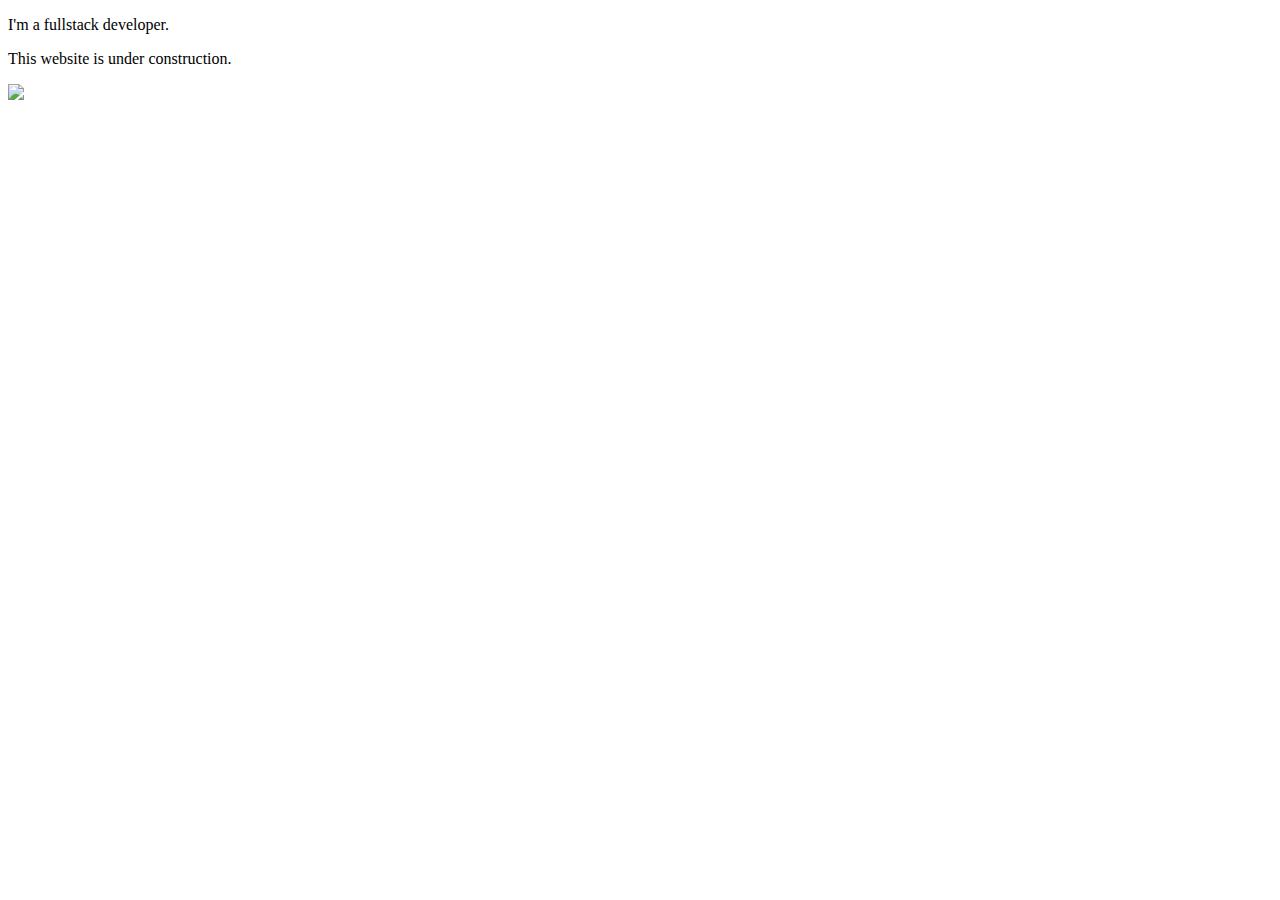
==== html/index.html @ 14a44197 "Added basic html templates" ====
<!DOCTYPE html>
<html>
  <head>
    <meta charset="UTF-8">
    <title>Caleb Martinez</title>
  <meta name="author" content="Caleb Martinez">
  <meta name="description" content="Caleb Martinez personal site :v">
  <meta name="keywords" content="web,dev,developer,programmer,caleb,martinez,professional">
  <!--<link rel="stylesheet" href="//fonts.googleapis.com/css?family=font1|font2|etc" type="text/css">-->
  <link rel="stylesheet" href="../static/css/main.css" type="text/css">
  </head>
  <body>
    <div class="centerFloat">
        <p>I'm a fullstack developer.</p>
        <p>This website is under construction.</p>
        <a href="http://pixeljoint.com/p/39255.htm"><img src="http://pixeljoint.com/files/icons/adad.gif"/></a>
  </body>
</html>
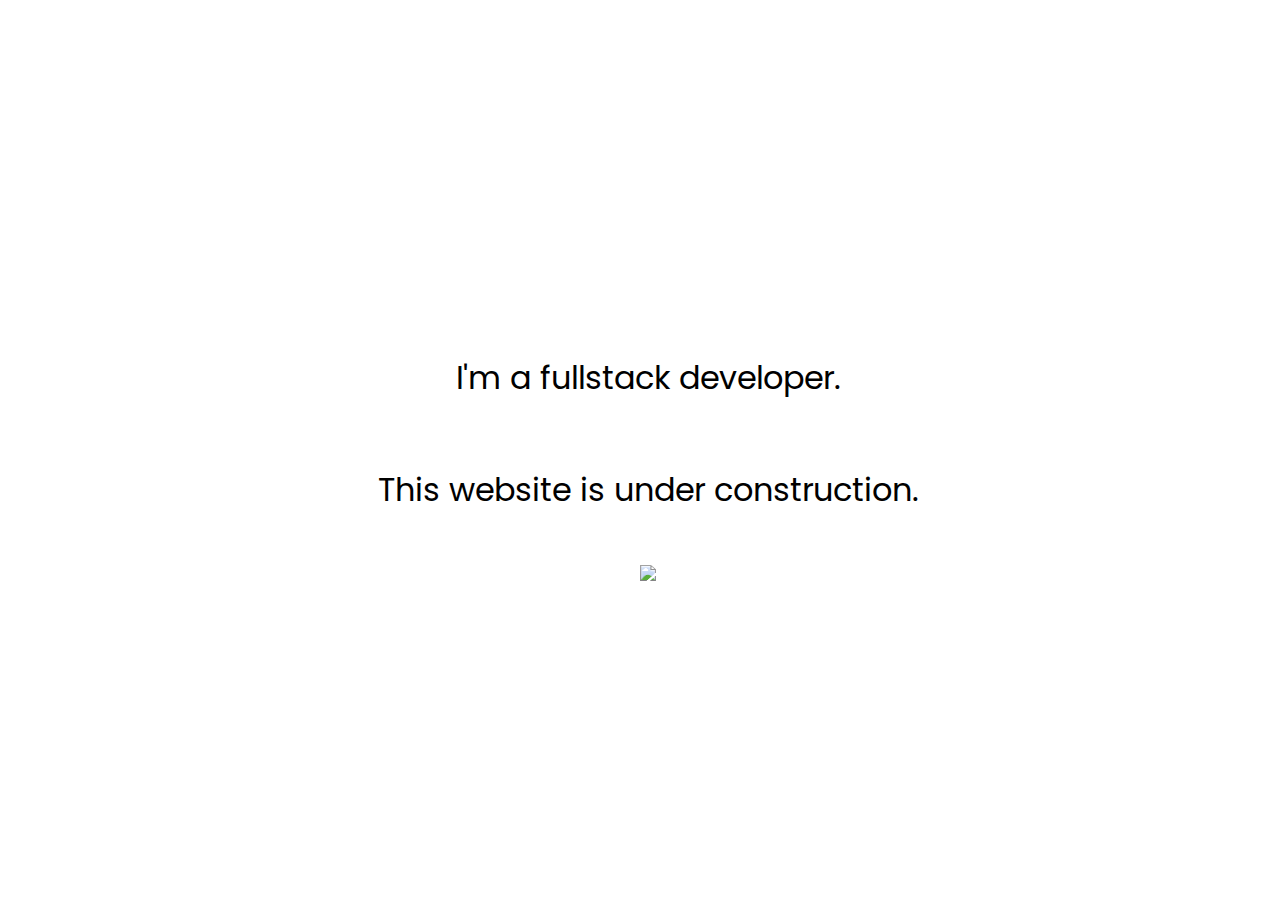
==== commit 04b37ccc: "Linked Poppins font" ====
--- a/html/index.html
+++ b/html/index.html
@@ -6,7 +6,7 @@
   <meta name="author" content="Caleb Martinez">
   <meta name="description" content="Caleb Martinez personal site :v">
   <meta name="keywords" content="web,dev,developer,programmer,caleb,martinez,professional">
-  <!--<link rel="stylesheet" href="//fonts.googleapis.com/css?family=font1|font2|etc" type="text/css">-->
+  <link href="https://fonts.googleapis.com/css?family=Poppins" rel="stylesheet">
   <link rel="stylesheet" href="../static/css/main.css" type="text/css">
   </head>
   <body>
--- a/static/css/main.css
+++ b/static/css/main.css
@@ -0,0 +1,24 @@
+html, body {
+    padding: 0;
+    width: 100%;
+    height: 100%;
+    overflow: hidden;
+}
+
+.centerFloat {
+    margin: 0;
+    height: 100%;
+    width: 100%;
+
+    font-size: 2em;
+    font-family: 'Poppins', 'sans-serif';
+
+    display: -webkit-flex;
+    display: flex;
+    flex-direction: column;
+    -webkit-justify-content: center;
+    flex-direction: center;
+    -webkit-align-items: center;
+    align-items: center;
+
+}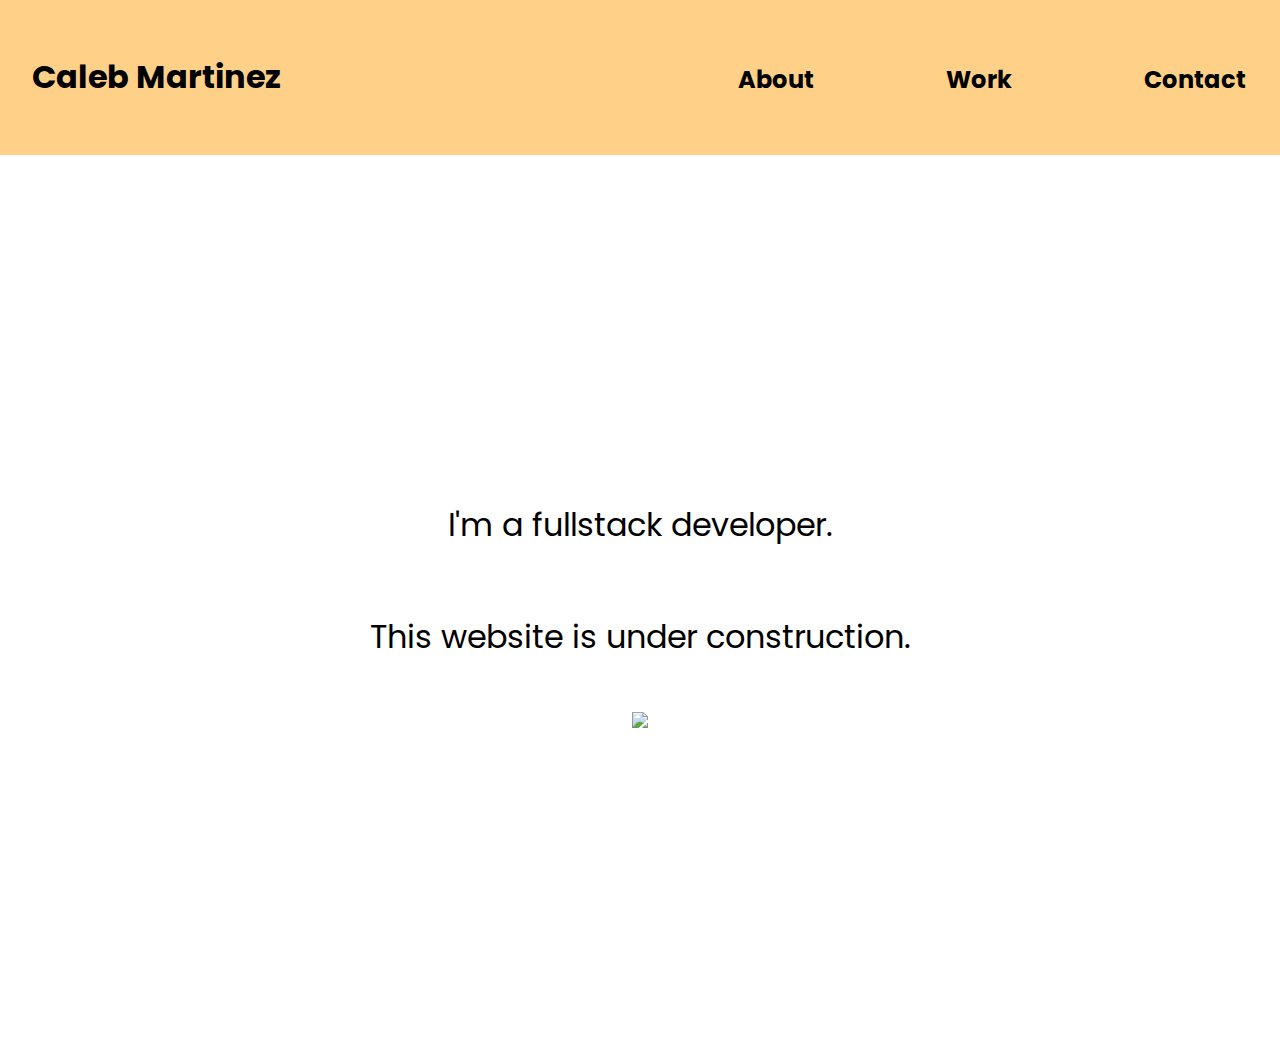
==== commit 95b76938: "Added header" ====
--- a/html/index.html
+++ b/html/index.html
@@ -9,6 +9,16 @@
   <link href="https://fonts.googleapis.com/css?family=Poppins" rel="stylesheet">
   <link rel="stylesheet" href="../static/css/main.css" type="text/css">
   </head>
+  <header>
+    <div id="header_bar">
+      <h1>Caleb Martinez</h1>
+      <div class="link-row">
+        <h2>About</h2>
+        <h2>Work</h2>
+        <h2>Contact</h2>
+      </div>
+    </div>
+  </header>
   <body>
     <div class="centerFloat">
         <p>I'm a fullstack developer.</p>
--- a/static/css/main.css
+++ b/static/css/main.css
@@ -1,8 +1,35 @@
 html, body {
     padding: 0;
+    margin: 0;
     width: 100%;
     height: 100%;
     overflow: hidden;
+
+    font-family: 'Poppins', 'sans-serif';
+
+    background-color: #fff;
+}
+
+#header_bar {
+    width: 100%;
+    margin: 0;
+    padding: 2em;
+
+    background-color: #ffd188;
+    
+    display: flex;
+    flex-direction: row;
+    align-items: baseline;
+    justify-content: space-between;
+    
+}
+
+#header_bar .link-row {
+    width: 50%;
+
+    display: flex;
+    flex-direction: row;
+    justify-content: space-around;
 }
 
 .centerFloat {
@@ -11,14 +38,16 @@
     width: 100%;
 
     font-size: 2em;
-    font-family: 'Poppins', 'sans-serif';
 
     display: -webkit-flex;
     display: flex;
     flex-direction: column;
     -webkit-justify-content: center;
-    flex-direction: center;
     -webkit-align-items: center;
     align-items: center;
 
+}
+
+.centerFloat img {
+    height: 3em;
 }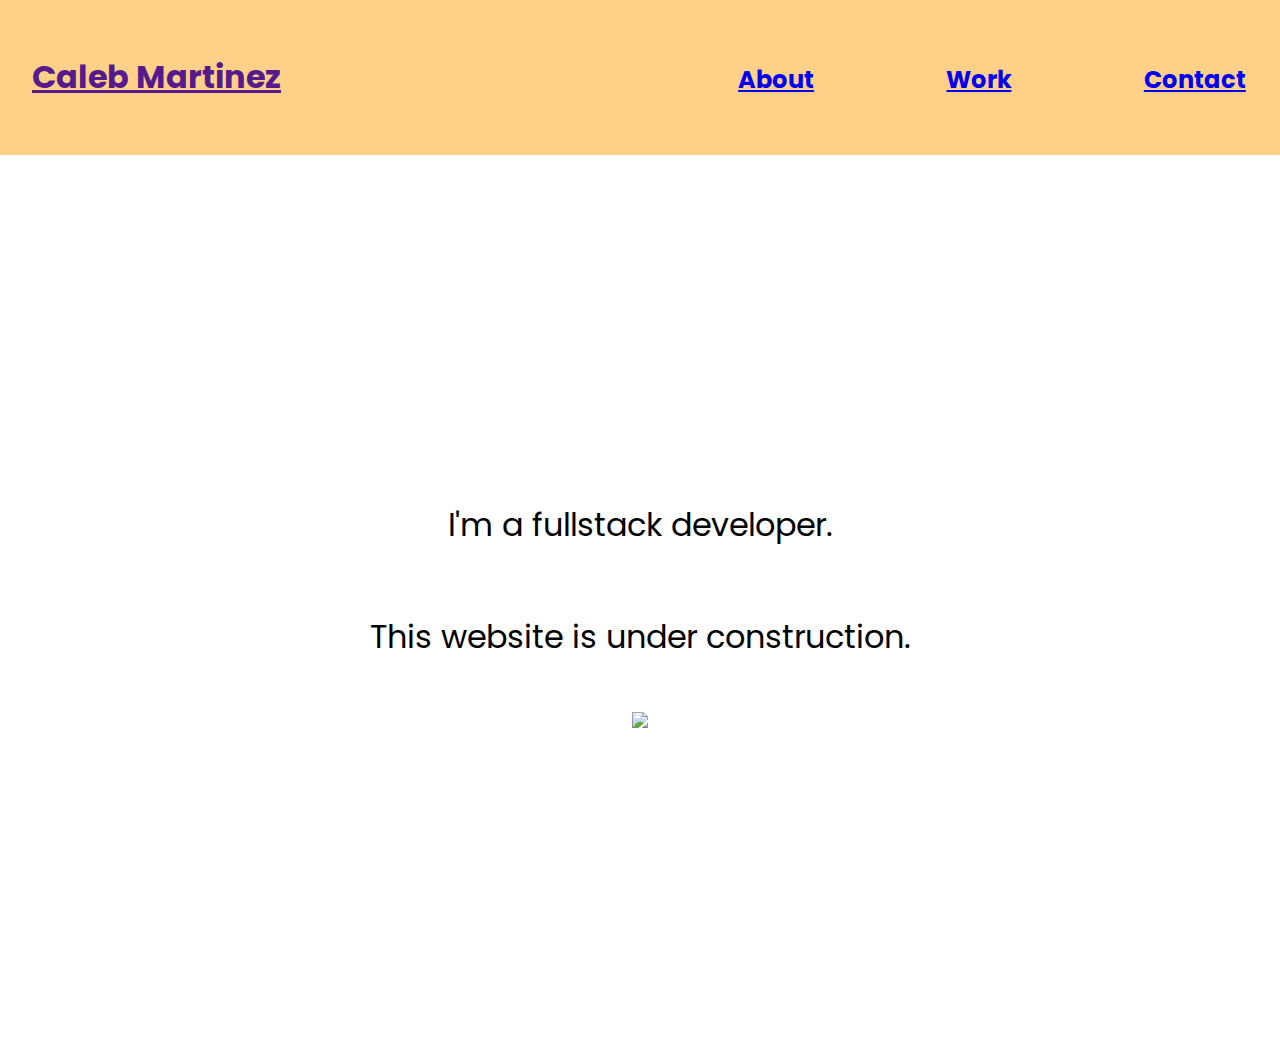
==== commit b1e9cab0: "Added header links" ====
--- a/html/index.html
+++ b/html/index.html
@@ -11,11 +11,11 @@
   </head>
   <header>
     <div id="header_bar">
-      <h1>Caleb Martinez</h1>
+      <h1><a href="" id="header_title">Caleb Martinez</a></h1>
       <div class="link-row">
-        <h2>About</h2>
-        <h2>Work</h2>
-        <h2>Contact</h2>
+        <h2><a href="about">About</a></h2>
+        <h2><a href="work">Work</a></h2>
+        <h2><a href="contact">Contact</a></h2>
       </div>
     </div>
   </header>
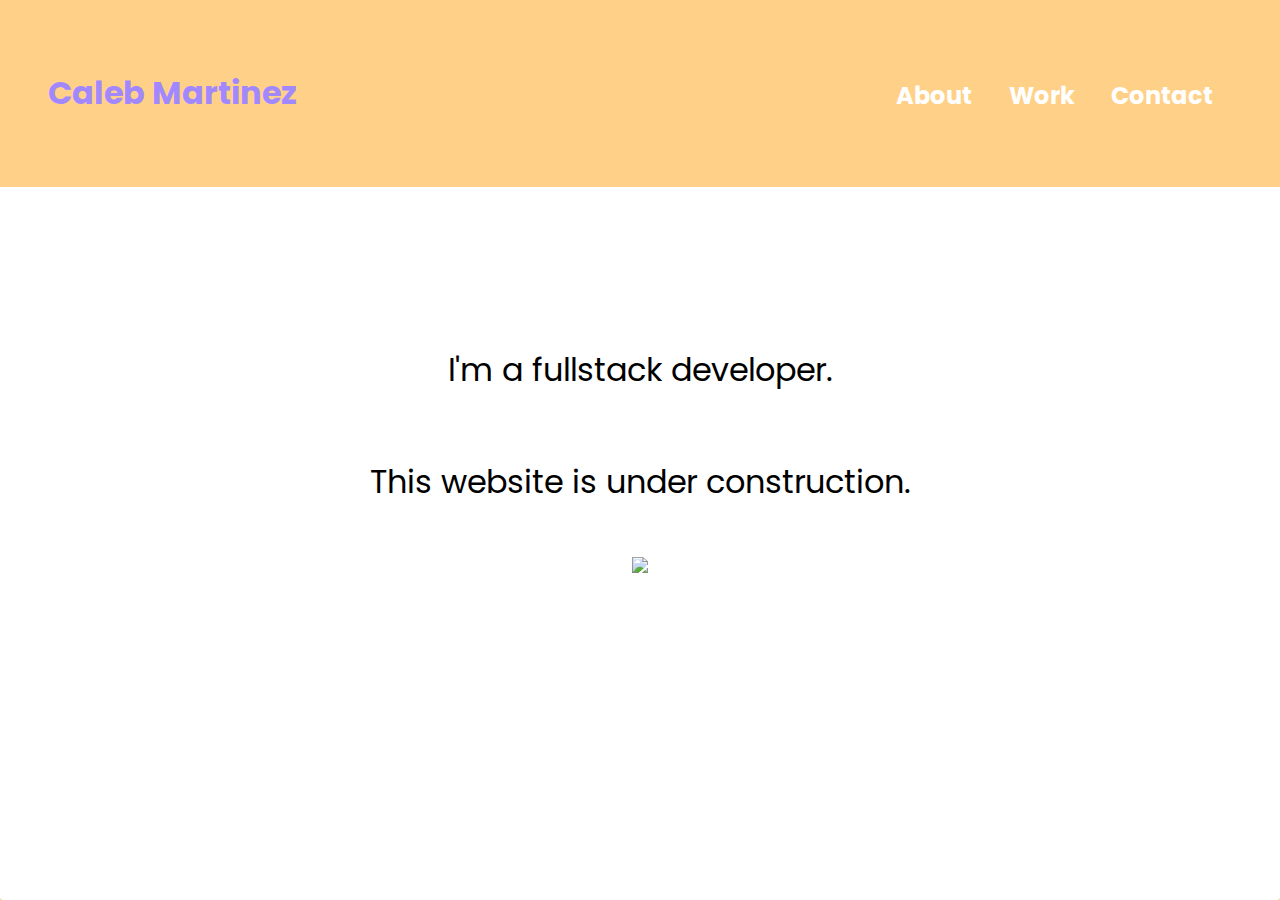
==== commit afebcf65: "Accounted for file structure change in link tags" ====
--- a/html/index.html
+++ b/html/index.html
@@ -7,7 +7,7 @@
   <meta name="description" content="Caleb Martinez personal site :v">
   <meta name="keywords" content="web,dev,developer,programmer,caleb,martinez,professional">
   <link href="https://fonts.googleapis.com/css?family=Poppins" rel="stylesheet">
-  <link rel="stylesheet" href="../static/css/main.css" type="text/css">
+  <link rel="stylesheet" href="../css/main.css" type="text/css">
   </head>
   <header>
     <div id="header_bar">
--- a/css/main.css
+++ b/css/main.css
@@ -0,0 +1,106 @@
+html, body {
+    padding: 0;
+    margin: 0;
+    width: 100vw;
+    height: 100vh;
+
+    font-family: 'Poppins', 'sans-serif';
+    background-color: #ffd188;
+    
+}
+
+img { 
+    image-rendering: optimizeSpeed;             /*                     */
+    image-rendering: -moz-crisp-edges;          /* Firefox             */
+    image-rendering: -o-crisp-edges;            /* Opera               */
+    image-rendering: -webkit-optimize-contrast; /* Chrome (and Safari) */
+    image-rendering: optimize-contrast;         /* CSS3 Proposed       */
+    -ms-interpolation-mode: nearest-neighbor;   /* IE8+                */
+}
+
+a:link {
+    text-decoration: none;
+    color: #fff;
+}
+
+a:visited {
+    text-decoration: none;
+    color: #fff;
+}
+
+a:hover {
+    text-decoration: none;
+    color: #e5ff88;
+}
+
+a:active {
+    text-decoration: none;
+    color: #e5ff88;
+}
+
+#header_bar {
+    position: fixed;
+    padding: 3em;
+    width: 100vw;
+    margin: 0;
+
+    background-color: #ffd188;
+    
+    display: flex;
+    flex-direction: row;
+    align-items: baseline;
+    justify-content: space-between;
+
+    -webkit-box-sizing: border-box;
+    -moz-box-sizing: border-box;
+    box-sizing: border-box; 
+}
+
+#header_bar .link-row {
+    width: 30%;
+
+    display: flex;
+    flex-direction: row;
+    justify-content: space-around;
+}
+
+#header_bar > h1 > a:link {
+    text-decoration: none;
+    color: #a288ff;
+}
+
+#header_bar > h1 > a:visited {
+    text-decoration: none;
+    color: #a288ff;
+}
+
+#header_bar > h1 > a:hover {
+    text-decoration: none;
+    color: #a288ff;
+}
+
+#header_bar > h1 > a:active {
+    text-decoration: none;
+    color: #a288ff;
+}
+
+.centerFloat {
+    margin: 0;
+    height: 100%;
+    width: 100%;
+
+    background-color: #fff;
+    border-radius: 3px;
+    font-size: 2em;
+    display: -webkit-flex;
+    display: flex;
+    flex-direction: column;
+    -webkit-justify-content: center;
+    -webkit-align-items: center;
+    align-items: center;
+
+}
+
+.centerFloat img {
+    height: 3em;
+}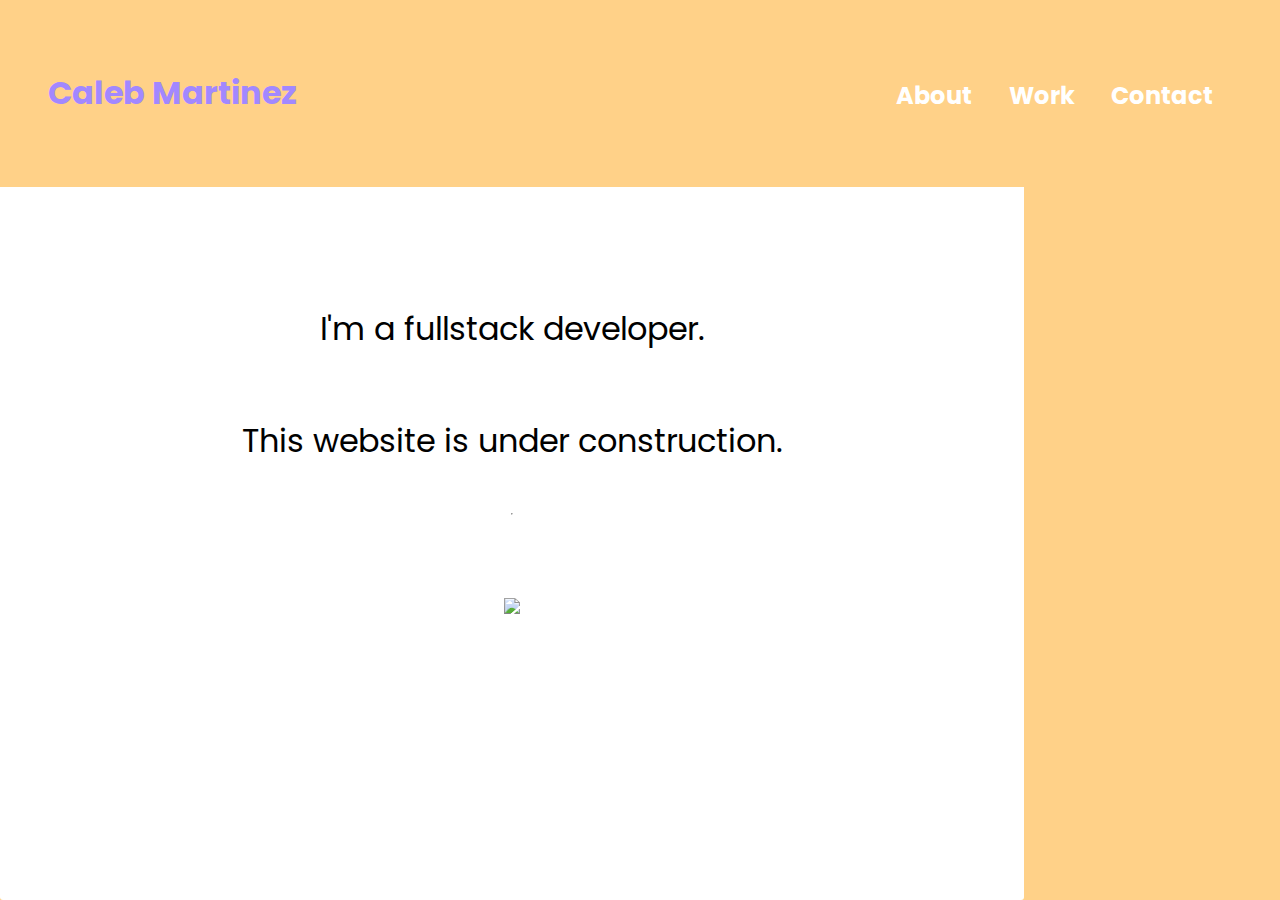
==== commit 489a6fbd: "add a link to hidden page since it's my newest project" ====
--- a/html/index.html
+++ b/html/index.html
@@ -23,6 +23,8 @@
     <div class="centerFloat">
         <p>I'm a fullstack developer.</p>
         <p>This website is under construction.</p>
+	<hr/>
+	<a href="https://hidden.page">a new thing.</a>
         <a href="http://pixeljoint.com/p/39255.htm"><img src="http://pixeljoint.com/files/icons/adad.gif"/></a>
   </body>
-</html>+</html>
--- a/css/main.css
+++ b/css/main.css
@@ -3,7 +3,6 @@
     margin: 0;
     width: 100vw;
     height: 100vh;
-
     font-family: 'Poppins', 'sans-serif';
     background-color: #ffd188;
     
@@ -87,7 +86,7 @@
 .centerFloat {
     margin: 0;
     height: 100%;
-    width: 100%;
+    width: 80%;
 
     background-color: #fff;
     border-radius: 3px;
